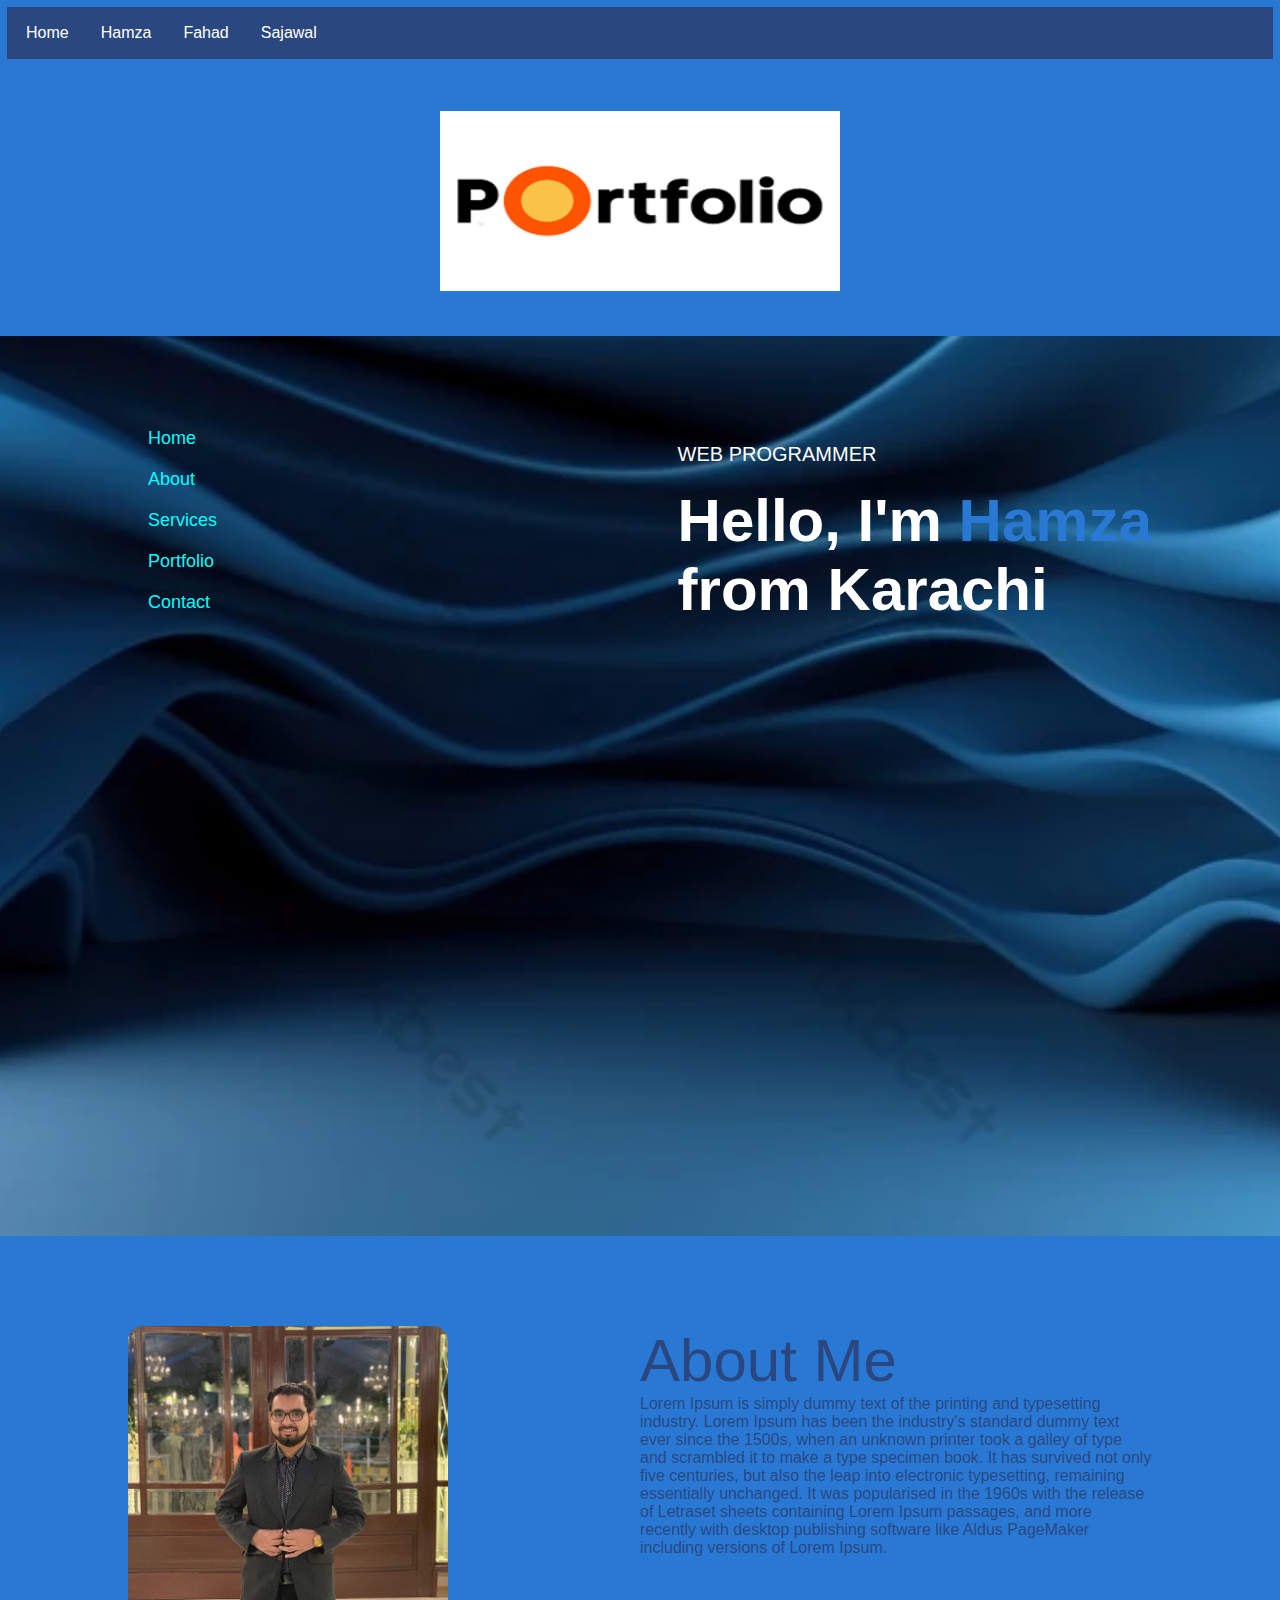
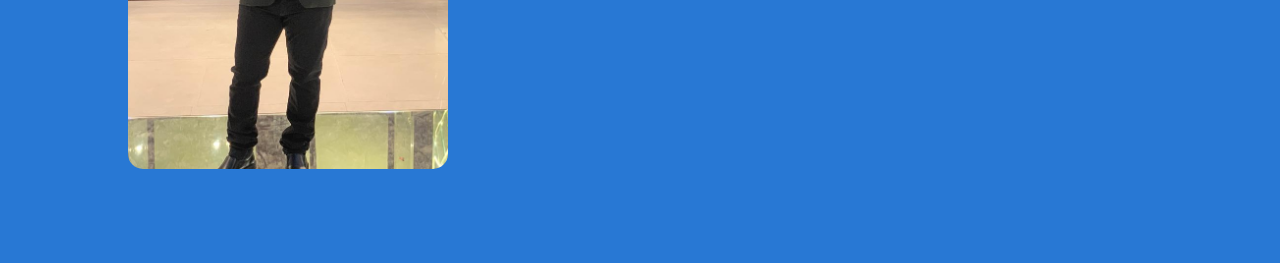
==== hamza.html @ 2b62c831 "Initial commit" ====
<!DOCTYPE html>
<html lang="en">

<head>
    <title>Hamza</title>
    <link rel="stylesheet" href="hamzastyle.css">

</head>

<body>
    <nav class="navbar navbar1"> 
        <!-- <img src="images/logo1.png" class="logo"> -->
    <ul>
        <li><a href="#" id="page0">Home</a></li>
        <li><a class="active" href="#" id="page1">Hamza</a></li>
        <li><a href="#" id="page2">Fahad</a></li>
        <li><a href="#" id="page3">Sajawal</a></li>
    </ul>
</nav>
<div class="logo-container">
    <img src="images/logo1.png" alt="Logo" class="logo">
</div>

    <div id="header">
        <div class="container">
            <nav class="navbar navbar2">
               
                <ul>
                    <span><br><br><br><br></span>
                    <li><a href="#">Home</a></li>
                    <li><a href="#">About</a></li>
                    <li><a href="#">Services</a></li>
                    <li><a href="#">Portfolio</a></li>
                    <li><a href="#">Contact</a></li>
                    <!-- <span><br><br><br><br><br></span> -->
                </ul>
            </nav>
            <div class="header-text">
                <br><br>
                <p>WEB PROGRAMMER</p>
                <h1>Hello, I'm <span>Hamza</span><br>from Karachi</h1>
            </div>
        </div>
    </div>

    <!-- *******About******** -->

    <div id="About">
        <div class="container">
            <div class="row">
                <div class="About-col-1">
                    <img src="images/user.jpg">
                </div>
                <div class="About-col-2">
                    <h1 class="sub-title">About Me</h1>
                    <p>Lorem Ipsum is simply dummy text of the printing and typesetting industry. Lorem Ipsum 
                        has been the industry's standard dummy text ever since the 1500s, when an unknown printer 
                        took a galley of type and scrambled it to make a type specimen book. It has survived not 
                        only five centuries, but also the leap into electronic typesetting, remaining essentially 
                        unchanged. It was popularised in the 1960s with the release of Letraset sheets containing 
                        Lorem Ipsum passages, and more recently with desktop publishing software like Aldus 
                        PageMaker including versions of Lorem Ipsum.</p>
                </div>
            </div>
        </div>
    </div>

    <!-- <button onclick="nextPage('hamza.html')">Page 1</button>
    <button onclick="nextPage('fahad.html')">Page 2</button> -->

    <script>

        const home = document.getElementById('page0');
        //const hamza1 = document.getElementById('page1');
        const fahad = document.getElementById('page2');
        const sajawal = document.getElementById('page3');

        page0.addEventListener('click', function (event) {
            event.preventDefault();
            window.location.href = 'home.html';
        })

        // page1.addEventListener('click', function (event) {
        //     event.preventDefault();
        //     window.location.href = 'hamza.html';
        // })

        page2.addEventListener('click', function (event) {
            event.preventDefault();
            window.location.href = 'fahad.html';
        })

        page3.addEventListener('click', function (event) {
            event.preventDefault();
            window.location.href = 'sajawal.html';
        })

    </script>
</body>

</html>
---- hamzastyle.css ----
*{
    margin: 0;
    padding: 0;
    font-family: 'poppins', sans-serif;
    box-sizing: border-box;
}

body {
    /* font-family: 'Times New Roman', Times, serif;
    display: flex;
    justify-content: center;
    margin-left: 50px;
    line-height: 1.8;
    min-height: 100vh; */
    background: #2878d4;
    color: #fff;
    /* flex-direction: column;
    background-size: 98%; */
}

#header {
    width: 100%;
    height: 100vh;
    background-image: url(images/background1.jpg);
    background-size: cover;
    background-position: center;
}

.navbar1 ul {
    list-style-type: none;
    margin: 7px;
    padding: 3px;
    overflow: hidden;
    background-color: #2c2a4ea2;
}

.navbar1 li {
    float: left;
}

.navbar1 li a {
    display: block;
    color: rgb(255, 255, 255);
    text-align: center;
    padding: 14px 16px;
    text-decoration: none;
}

.navbar1 li a:hover {
    background-color: #2878d4;
}

.container {
    padding: 10px 10%;
}

.navbar2 ul {
    display: flex;
    flex-direction: column;
    align-items: flex-start;
    /* justify-content: space-between;
    flex-wrap: wrap; */
    /* list-style-type: none;*/
    margin: 0;
    padding: 0; 
}

.logo-container {
    display: flex;
    justify-content: center;
    align-items: center;
    height: 30vh; /* Adjust this value as needed for the height of your page */
}

.logo {
    width: 400px;
    height: 180px;
    /* align-content: end; */
}

.navbar2 ul li {
    /* display: inline-block; */
    list-style: none;
    margin: 10px 20px;
    /* display: block;
    margin-bottom: 5px; */
}

.navbar2 ul li a {
    color: aqua;
    text-decoration: none;
    font-size: 18px;
    position: relative;
    /* padding: 5px;
    display: block; */
}

.navbar2 ul li a::after {
    content: '';
    width: 0%;
    height: 3px;
    background: aqua;
    position: absolute;
    left: 0;
    bottom: -6px;
}

.navbar2 ul li a:hover::after {
    width: 100%;
}

.header-text {
    margin-top: 5%;
    font-size: 20px;
}

.header-text h1 {
    font-size: 60px;
    margin-top: 20px;
}

.header-text h1 span {
    color: #2878d4;
}

/* *******About******** */

#About {
    padding: 80px 0;
    color: #2c2a4ea2;
    /* width: 80%; */
}

.container {
    display: flex;
    justify-content: space-between;
}

.row {
    display: flex;
    /* justify-content: space-between; */
    flex-wrap: wrap;
}

.About-col-1 {
    flex: 1;
    max-width: 50%;
}

.About-col-1 img {
    width: 320px;
    height: auto;
    border-radius: 15px;
}

.About-col-2 {
    flex: 1;
    max-width: 50%;
    /* flex-basis: 140%; */
}

.sub-title {
    font-size: 60px;
    font-weight: 500;
    color: #2c2a4ea2;
}
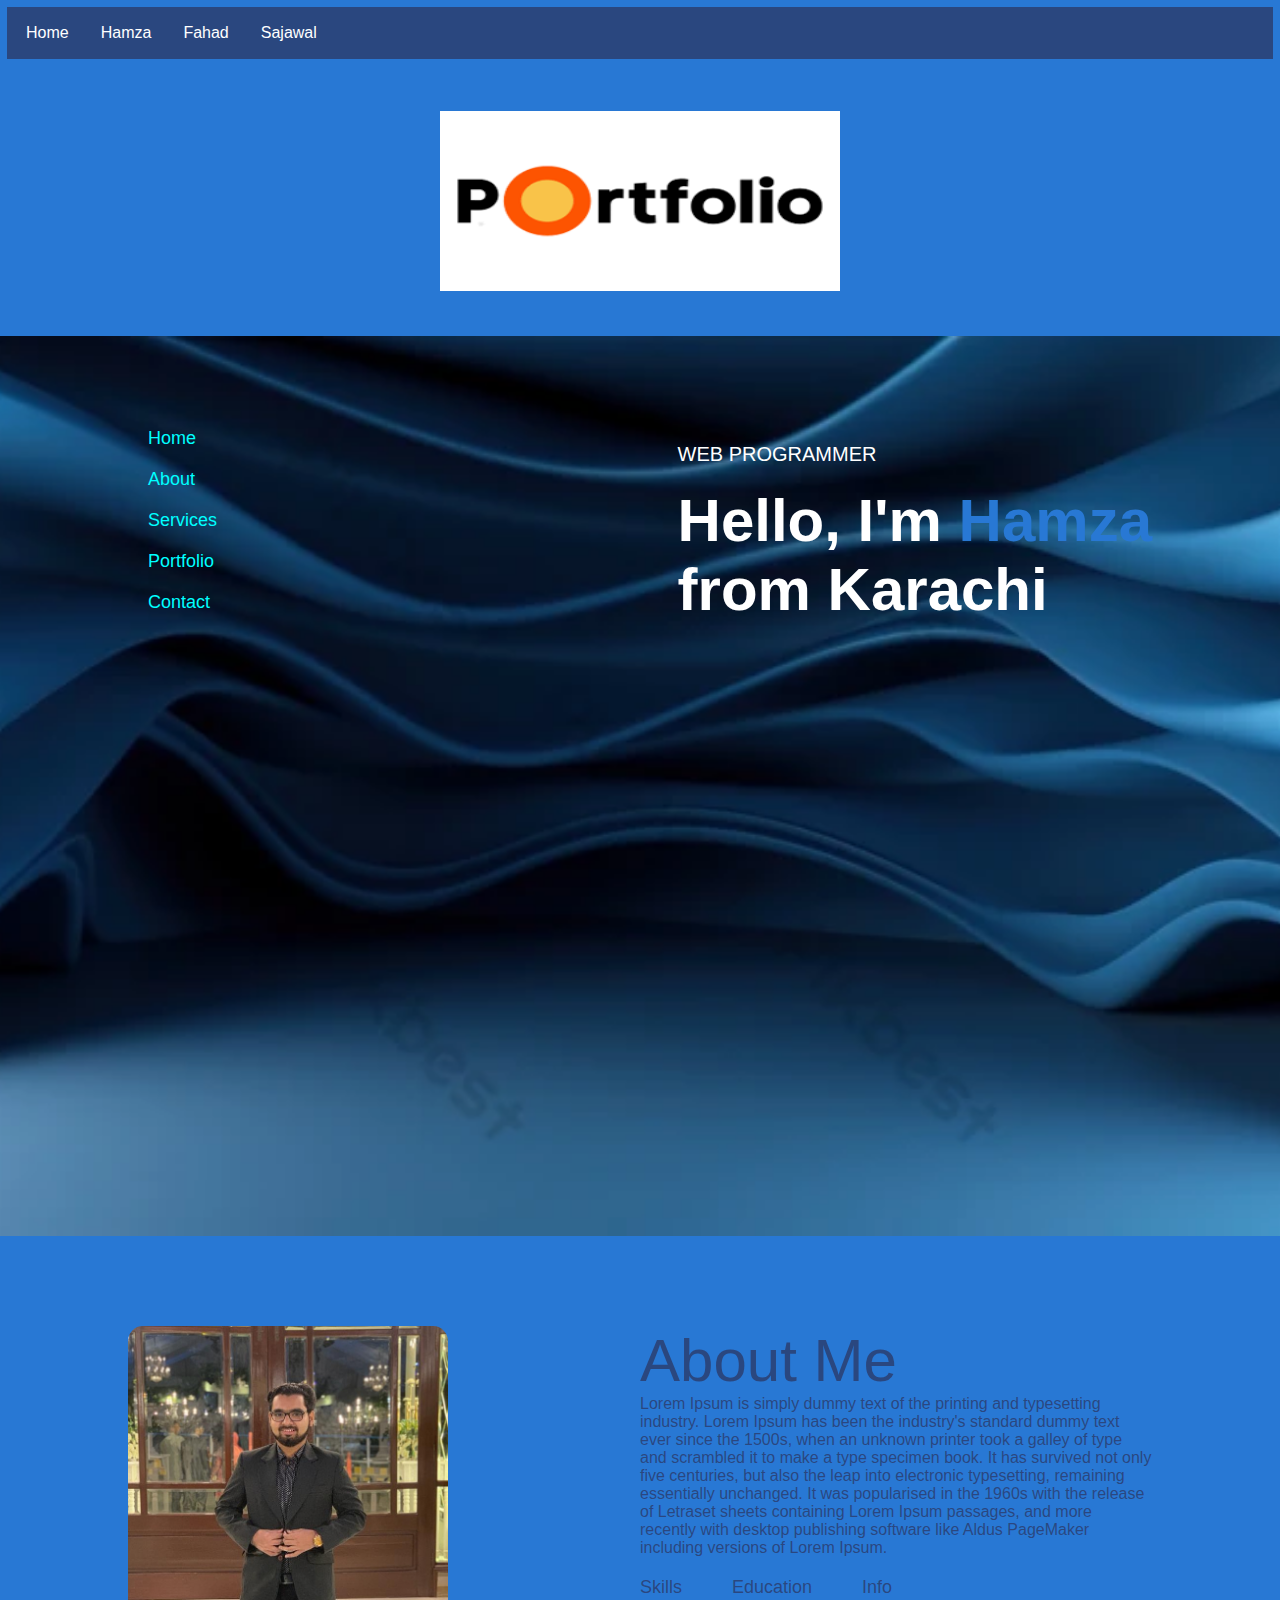
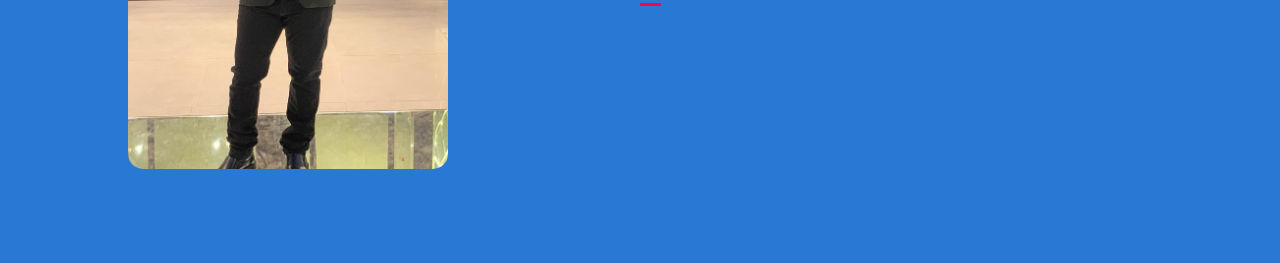
==== commit 57badb1a: "project" ====
--- a/hamza.html
+++ b/hamza.html
@@ -60,6 +60,11 @@
                         unchanged. It was popularised in the 1960s with the release of Letraset sheets containing 
                         Lorem Ipsum passages, and more recently with desktop publishing software like Aldus 
                         PageMaker including versions of Lorem Ipsum.</p>
+                        <div class="tab-titles">
+                            <p class="tab-links active-link">Skills</p>
+                            <p class="tab-links">Education</p>
+                            <p class="tab-links">Info</p>
+                        </div>
                 </div>
             </div>
         </div>
--- a/hamzastyle.css
+++ b/hamzastyle.css
@@ -163,4 +163,32 @@
     font-size: 60px;
     font-weight: 500;
     color: #2c2a4ea2;
+}
+
+.tab-titles {
+    display: flex;
+    margin: 20px 0 40px;
+}
+
+.tab-links {
+    margin-right: 50px;
+    font-size: 18px;
+    font-weight: 500;
+    cursor: pointer;
+    position: relative;
+}
+
+.tab-links::after {
+    content: '';
+    width: 0;
+    height: 3px;
+    background: #ff004f;
+    position: absolute;
+    left: 0;
+    bottom: -8px;
+    transition: 0.5s;
+}
+
+.tab-links.active-link::after {
+    width: 50%;
 }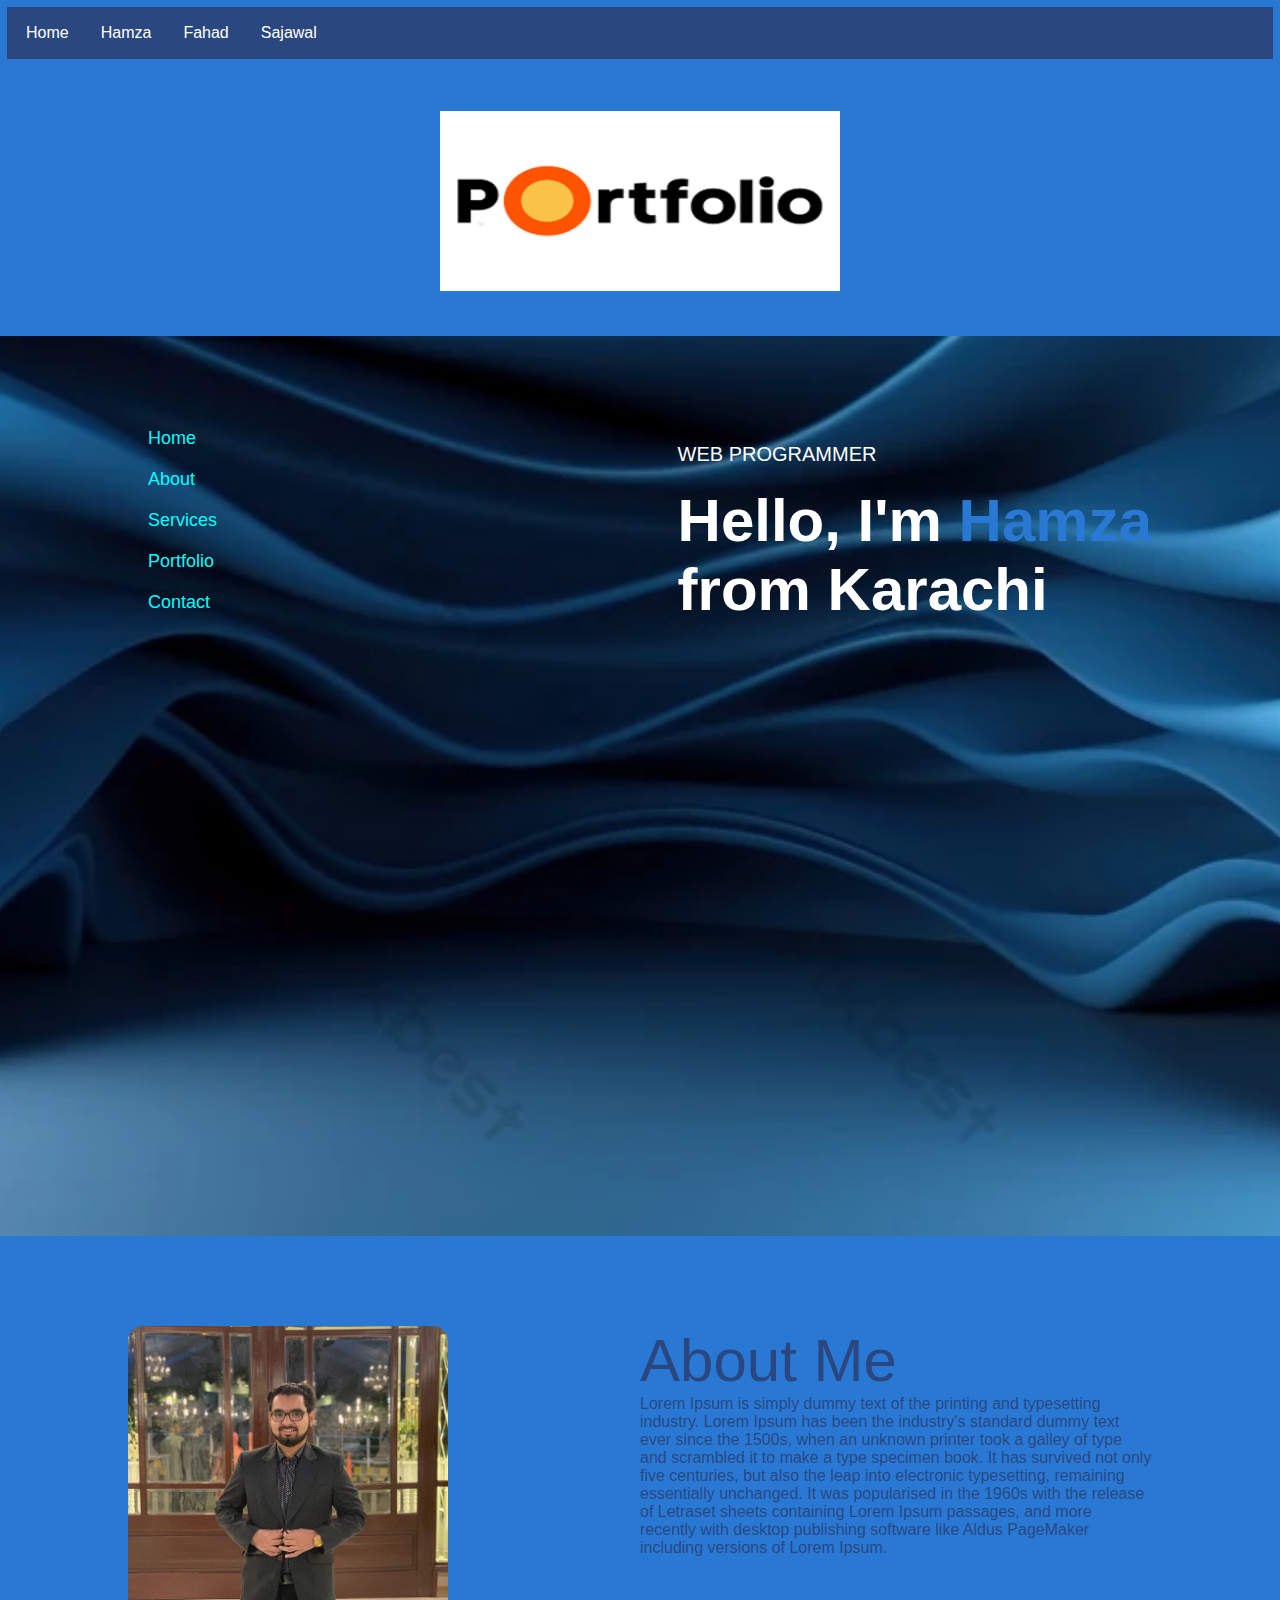
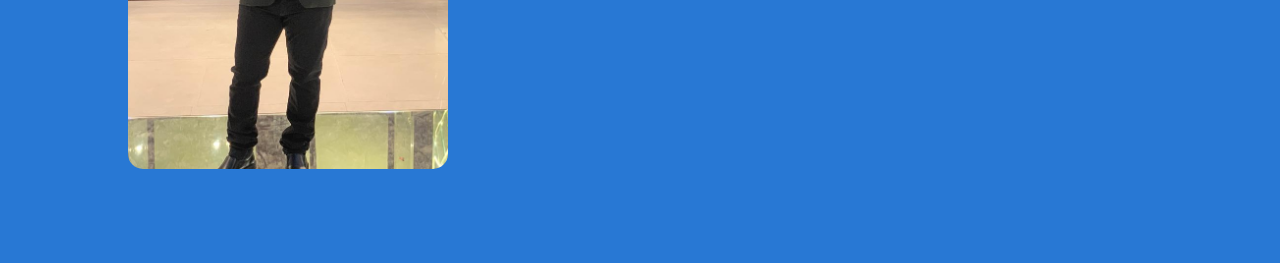
==== commit 16952ab9: "initial commit" ====
--- a/hamza.html
+++ b/hamza.html
@@ -60,11 +60,6 @@
                         unchanged. It was popularised in the 1960s with the release of Letraset sheets containing 
                         Lorem Ipsum passages, and more recently with desktop publishing software like Aldus 
                         PageMaker including versions of Lorem Ipsum.</p>
-                        <div class="tab-titles">
-                            <p class="tab-links active-link">Skills</p>
-                            <p class="tab-links">Education</p>
-                            <p class="tab-links">Info</p>
-                        </div>
                 </div>
             </div>
         </div>
--- a/hamzastyle.css
+++ b/hamzastyle.css
@@ -163,32 +163,4 @@
     font-size: 60px;
     font-weight: 500;
     color: #2c2a4ea2;
-}
-
-.tab-titles {
-    display: flex;
-    margin: 20px 0 40px;
-}
-
-.tab-links {
-    margin-right: 50px;
-    font-size: 18px;
-    font-weight: 500;
-    cursor: pointer;
-    position: relative;
-}
-
-.tab-links::after {
-    content: '';
-    width: 0;
-    height: 3px;
-    background: #ff004f;
-    position: absolute;
-    left: 0;
-    bottom: -8px;
-    transition: 0.5s;
-}
-
-.tab-links.active-link::after {
-    width: 50%;
 }